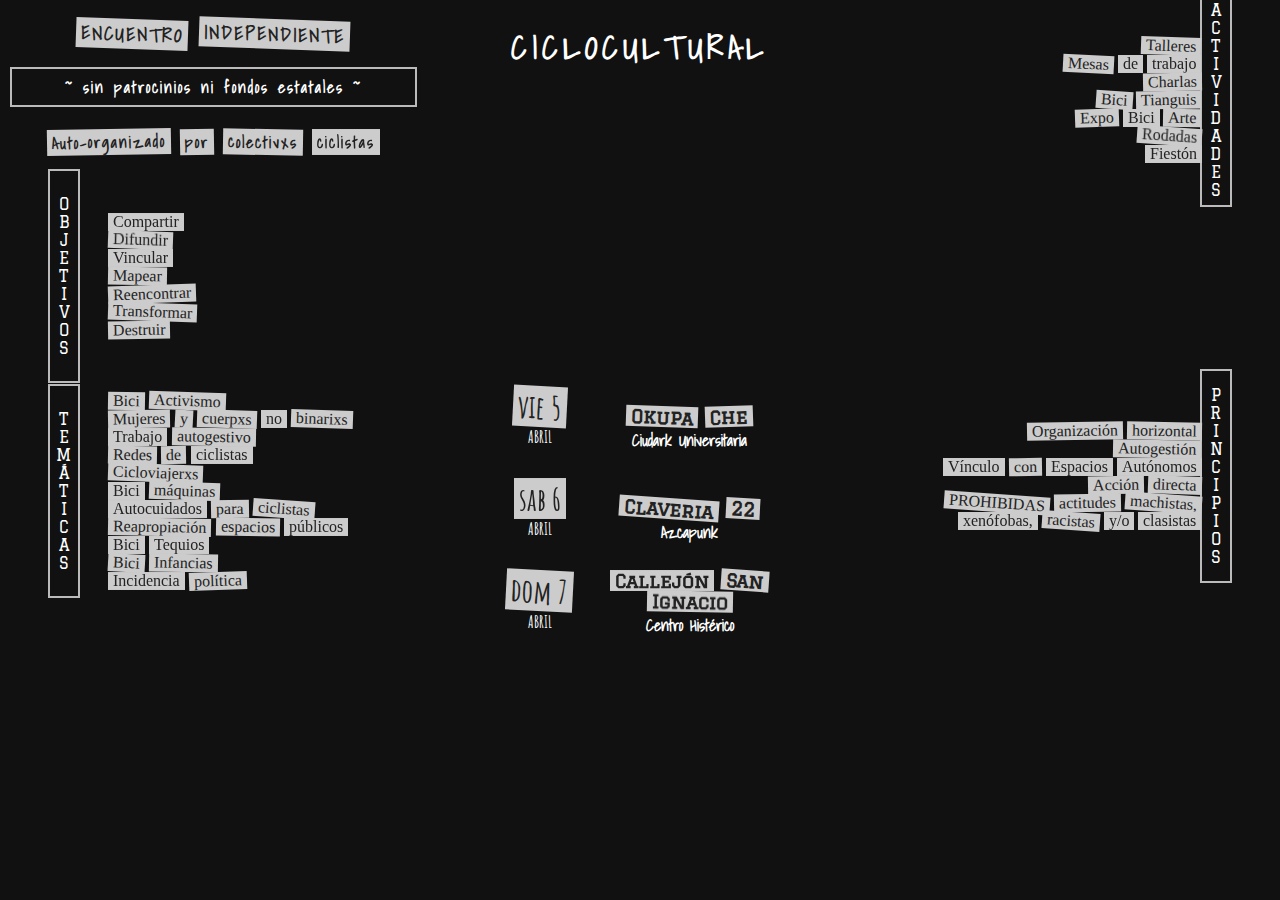
==== index.html @ 19dd87bf "fix grid" ====
<!doctype html>

<html lang="en">
<head>
  <meta charset="utf-8">

  <title>Ciclocutural</title>
  <link rel="stylesheet" href="index.css">
  <link href="https://fonts.googleapis.com/css?family=Aldrich|Amatic+SC:400,700|Graduate|Passero+One|Permanent+Marker|Shadows+Into+Light|Staatliches" rel="stylesheet"> 
</head>

<body>
  <section id="title">
    <h1>CICLOCULTURAL</h1>
    <div id="logo">
      <img src="https://img0.etsystatic.com/000/0/5889672/il_570xN.327639346.jpg" alt="">
    </div>
  </section>
  <section id="dates">
    <div class="date">
      <div class="day"><span>vie 5</span></div>
      <h3><span class="rot1">Okupa</span> <span class="rot-2">Che</span></h3>
      <div class="month">ABRIL</div>
      <p>Ciudark Universitaria</p>
    </div>
    <div class="date">
      <div class="day"><span>sab 6</span></div>
      <h3><span class="rot-2">Claveria</span> <span class="rot3">22</span></h3>
      <div class="month">ABRIL</div>
      <p>Azcapunk</p>
    </div>
    <div class="date">
      <div class="day"><span>dom 7</span></div>
      <h3><span>Callejón</span> <span>San</span> <span>Ignacio</span></h3>
      <div class="month">ABRIL</div>
      <p>Centro Histérico</p>
    </div>
  </section>
  <section id="description">
    <h3><span>ENCUENTRO</span> <span>INDEPENDIENTE</span></h3>
    <p class="border">~ sin patrocinios ni fondos estatales ~</p>
    <h4><span>Auto-organizado</span> <span>por</span> <span>colectivxs</span> <span>ciclistas</span></h4>
    <div class="list left">
      <div class="vertical">OBJETIVOS</div>
      <ul>
        <li><span>Compartir</span></li>
        <li><span>Difundir</span></li>
        <li><span>Vincular</span></li>
        <li><span>Mapear</span></li>
        <li><span>Reencontrar</span></li>
        <li><span>Transformar</span></li>
        <li><span>Destruir</span></li>
      </ul>
    </div>
  </section>
  <section id="activities">
    <div class="list right">
      <div class="vertical">ACTIVIDADES</div>
      <ul>
        <li><span>Talleres</span></li>
        <li><span>Mesas</span> <span>de</span> <span>trabajo</span></li>
        <li><span>Charlas</span></li>
        <li><span>Bici</span> <span>Tianguis</span></li>
        <li><span>Expo</span> <span>Bici</span> <span>Arte</span></li>
        <li><span>Rodadas</span></li>
        <li><span>Fiestón</span></li>
      </ul>
    </div>
  </section>
  <section id="topics">
    <div class="list left">
      <div class="vertical">TEMÁTICAS</div>
      <ul>
        <li><span>Bici</span> <span>Activismo</span></li>
        <li><span>Mujeres</span> <span>y</span> <span>cuerpxs</span> <span>no</span> <span>binarixs</span></li>
        <li><span>Trabajo</span> <span>autogestivo</span></li>
        <li><span>Redes</span> <span>de</span> <span>ciclistas</span></li>
        <li><span>Cicloviajerxs</span></li>
        <li><span>Bici</span> <span>máquinas</span></li>
        <li><span>Autocuidados</span> <span>para</span> <span>ciclistas</span></li>
        <li><span>Reapropiación</span> <span>espacios</span> <span>públicos</span></li>
        <li><span>Bici</span> <span>Tequios</span></li>
        <li><span>Bici</span> <span>Infancias</span></li>
        <li><span>Incidencia</span> <span>política</span></li>
      </ul>
    </div>
  </section>
  <section id="principles">
    <div class="list right">
      <div class="vertical ">PRINCIPIOS</div>
      <ul>
        <li><span>Organización</span> <span>horizontal</span></li>
        <li><span>Autogestión</span></li>
        <li><span>Vínculo</span> <span>con</span> <span>Espacios</span> <span>Autónomos</span></li>
        <li><span>Acción</span> <span>directa</span></li>
        <li><span>PROHIBIDAS</span> <span>actitudes</span> <span>machistas,</span> <span>xenófobas,</span> <span>racistas</span> <span>y/o</span> <span>clasistas</span></li>
      </ul>
    </div>
  </section>
  <script>
    let spans = [...document.getElementsByTagName('span')]
    let rotationClasses = ['rot1', 'rot-1', 'rot2', 'rot-2', 'rot3', 'rot-3', 'rot4','rot-4']
    spans.forEach(span => {
      span.className = rotationClasses[Math.floor(Math.random()*rotationClasses.length)]
    })
  </script>
</body>
</html>
---- index.css ----
body {
  background-color: #111;
  color: white;
  margin: 0;
}

ul { 
  list-style: none;
  padding: 0;
}

h1 { 
  font-family: 'Shadows Into Light', cursive;
  font-size: 2em;
  letter-spacing: 5px;
}

section { text-align: center; }

span {
  background-color: #ccc;
  color: #222;
  display: inline-block;
  padding: 0 5px;
}

p { margin: 0 }

.border { 
  border: 2px solid #bbb;
  padding: 5px;
  margin: 0 10px;
}

.list { 
  position: relative;
  min-height: 200px;
  max-width: 350px;
  margin: auto;
  display: flex;
  flex-direction: column;
  justify-content: center;
}

.list .vertical {
  writing-mode: vertical-rl;
  text-orientation: upright;
  position: absolute;
  border: 2px solid #bbb;
  padding: 5px;
  height: 200px;
  font-family: 'Graduate', cursive;
}

.list.left .vertical { left: 10px; }
.list.right .vertical { right: 10px; }

.list.left ul { 
  padding-left: 70px; 
  text-align: left;
}
.list.right ul { 
  padding-right: 40px; 
  text-align: right;
}

section#title #logo img { max-width: 200px; }

section#dates .date {
  display: grid;
  grid-template-rows: 1fr 1fr;
  grid-template-columns: 1fr 2fr;
  max-width: 300px;
  margin: auto;
  justify-items: center;
  margin-top: 10px;
}

section#dates .date .day {
  font-size: 2em;
  font-family: 'Amatic SC', cursive;
  font-weight: bolder;
}
section#dates .date .month {
  font-family: 'Amatic SC', cursive;
  font-weight: bolder;
}
section#dates .date h3 {
  font-family: 'Graduate', cursive;
  font-weight: bolder;
  align-self: flex-end;
}
section#dates .date p {
  font-family: 'Shadows Into Light', cursive;
  font-weight: bolder;
}

section#dates .date * {
  margin: 0;
}

section#description h3,
section#description p,
section#description h4{
  font-family: 'Shadows Into Light', cursive;
  font-weight: bolder;
  letter-spacing: 2px;
}


.rot1 {
  -webkit-transform: rotateZ(1deg); /* Safari */
  transform: rotateZ(1deg);
}
.rot-1 {
  -webkit-transform: rotateZ(359deg); /* Safari */
  transform: rotateZ(359deg);
}
.rot2 {
  -webkit-transform: rotateZ(2deg); /* Safari */
  transform: rotateZ(2deg);
}
.rot-2 {
  -webkit-transform: rotateZ(358deg); /* Safari */
  transform: rotateZ(358deg);
}
.rot3 {
  -webkit-transform: rotateZ(3deg); /* Safari */
  transform: rotateZ(3deg);
}
.rot-3 {
  -webkit-transform: rotateX(357deg); /* Safari */
  transform: rotateX(357deg);
}
.rot4 {
  -webkit-transform: rotateZ(4deg); /* Safari */
  transform: rotateZ(4deg);
}
.rot-4 {
  -webkit-transform: rotateX(356deg); /* Safari */
  transform: rotateX(356deg);
}


/* -------------------           DESKTOP         ---------------------- */

@media only screen and (min-width: 900px) {
  body {
    display: grid;
    grid-template-columns: 2fr 1fr 1fr 2fr;
    grid-template-rows: repeat(1fr, 6) ;
  }

  section#title {
    grid-column: 2/4;
    grid-row: 1/3;
  }
  section#dates {
    grid-column: 2/4;
    grid-row: 3/4;
  }
  section#description {
    grid-column: 1/2;
    grid-row: 1/3;
  }
  section#activities {
    grid-column: 4/5;
    grid-row: 1/3;
  }

  section#topics {
    grid-column: 1/2;
    grid-row: 3/4;
  }

  section#principles {
    grid-column: 4/5;
    grid-row: 3/4;
  }
}
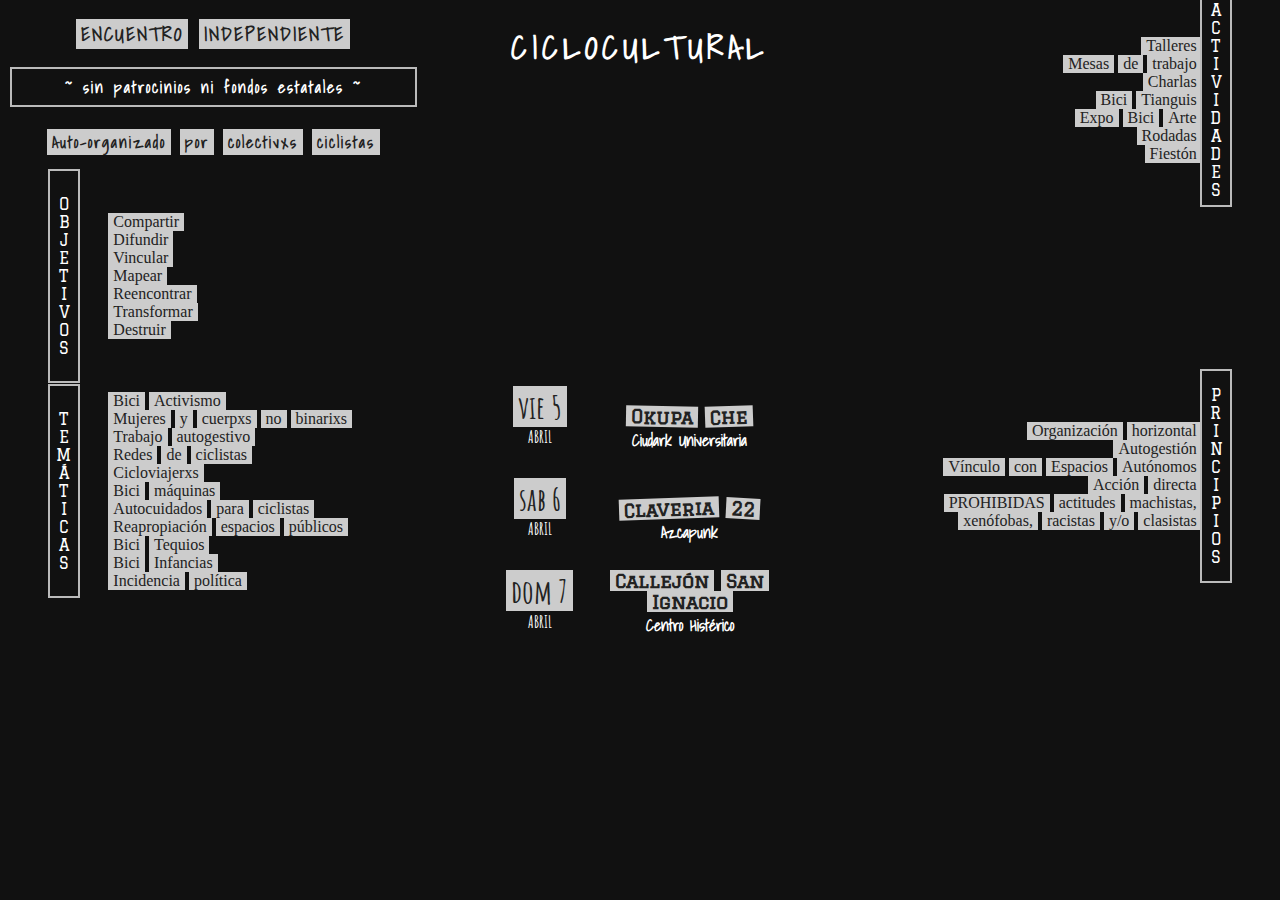
==== commit 5837dfde: "registro" ====
--- a/index.html
+++ b/index.html
@@ -100,9 +100,11 @@
   <script>
     let spans = [...document.getElementsByTagName('span')]
     let rotationClasses = ['rot1', 'rot-1', 'rot2', 'rot-2', 'rot3', 'rot-3', 'rot4','rot-4']
-    spans.forEach(span => {
-      span.className = rotationClasses[Math.floor(Math.random()*rotationClasses.length)]
-    })
+    setInterval(() => {
+      spans.forEach(span => {
+        span.className = rotationClasses[Math.floor(Math.random()*rotationClasses.length)]
+      })
+    },5000)
   </script>
 </body>
 </html>
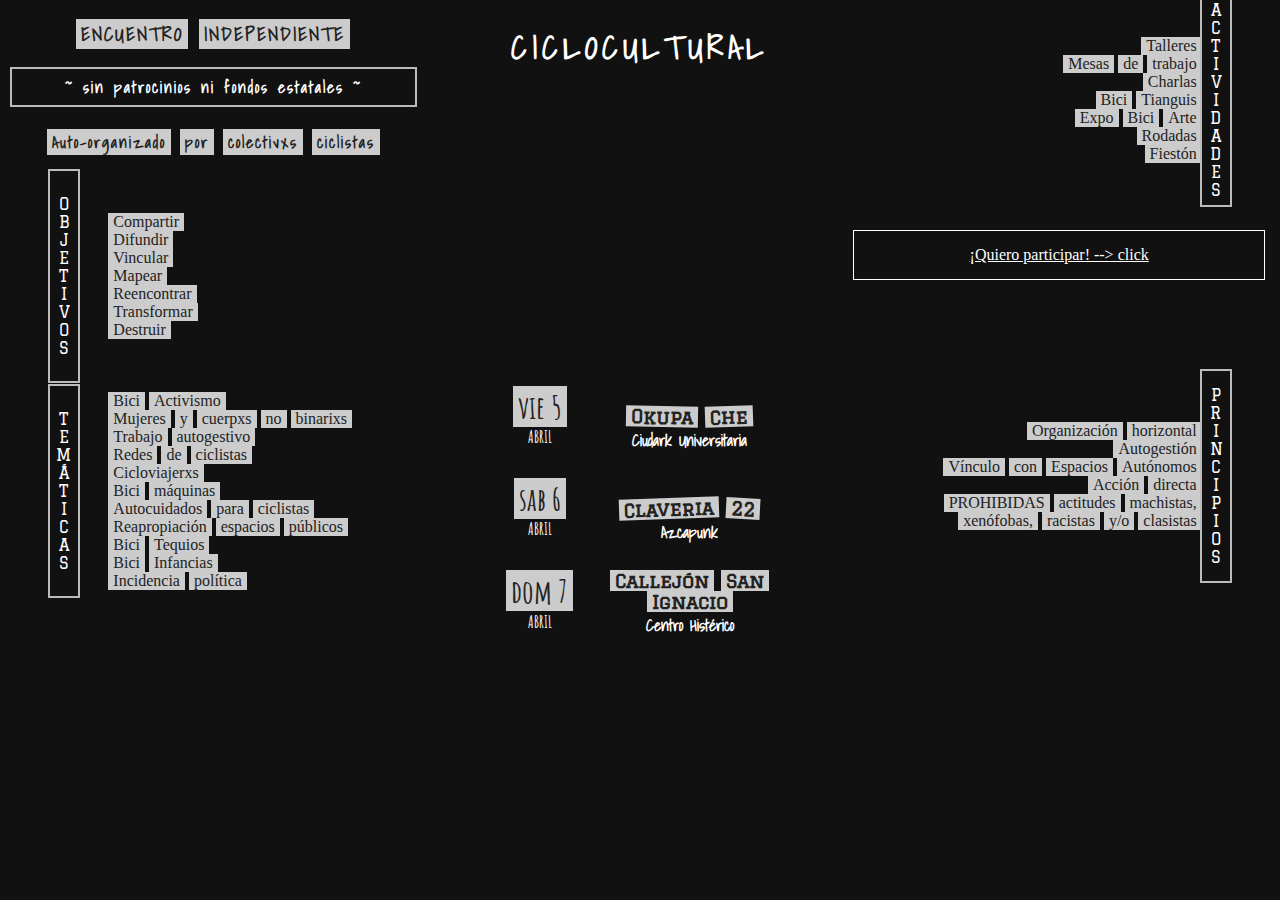
==== commit 8a43d3a0: "link registro" ====
--- a/index.html
+++ b/index.html
@@ -3,7 +3,7 @@
 <html lang="en">
 <head>
   <meta charset="utf-8">
-
+  <meta name="viewport" content="width=device-width, initial-scale=1">
   <title>Ciclocutural</title>
   <link rel="stylesheet" href="index.css">
   <link href="https://fonts.googleapis.com/css?family=Aldrich|Amatic+SC:400,700|Graduate|Passero+One|Permanent+Marker|Shadows+Into+Light|Staatliches" rel="stylesheet"> 
@@ -66,6 +66,9 @@
         <li><span>Fiestón</span></li>
       </ul>
     </div>
+    <div id="registro">
+      <a href="/registro">¡Quiero participar! --> click</a>
+    </div>
   </section>
   <section id="topics">
     <div class="list left">
--- a/index.css
+++ b/index.css
@@ -141,6 +141,30 @@
   transform: rotateX(356deg);
 }
 
+div#registro {
+  margin: 30px 0;
+  padding: 15px;
+  border: 1px solid white;
+}
+
+
+div#registro a {
+  color: white;
+  animation-duration: 1000ms;
+  animation-name: blink;
+  animation-iteration-count: infinite;
+  animation-direction: alternate;
+}
+
+@keyframes blink {
+  from {
+     opacity: 1;
+  }
+  to {
+     opacity: 0;
+  }
+}
+
 
 /* -------------------           DESKTOP         ---------------------- */
 
@@ -168,6 +192,10 @@
     grid-row: 1/3;
   }
 
+  div#registro {
+    margin-right: 15px;
+  }
+
   section#topics {
     grid-column: 1/2;
     grid-row: 3/4;
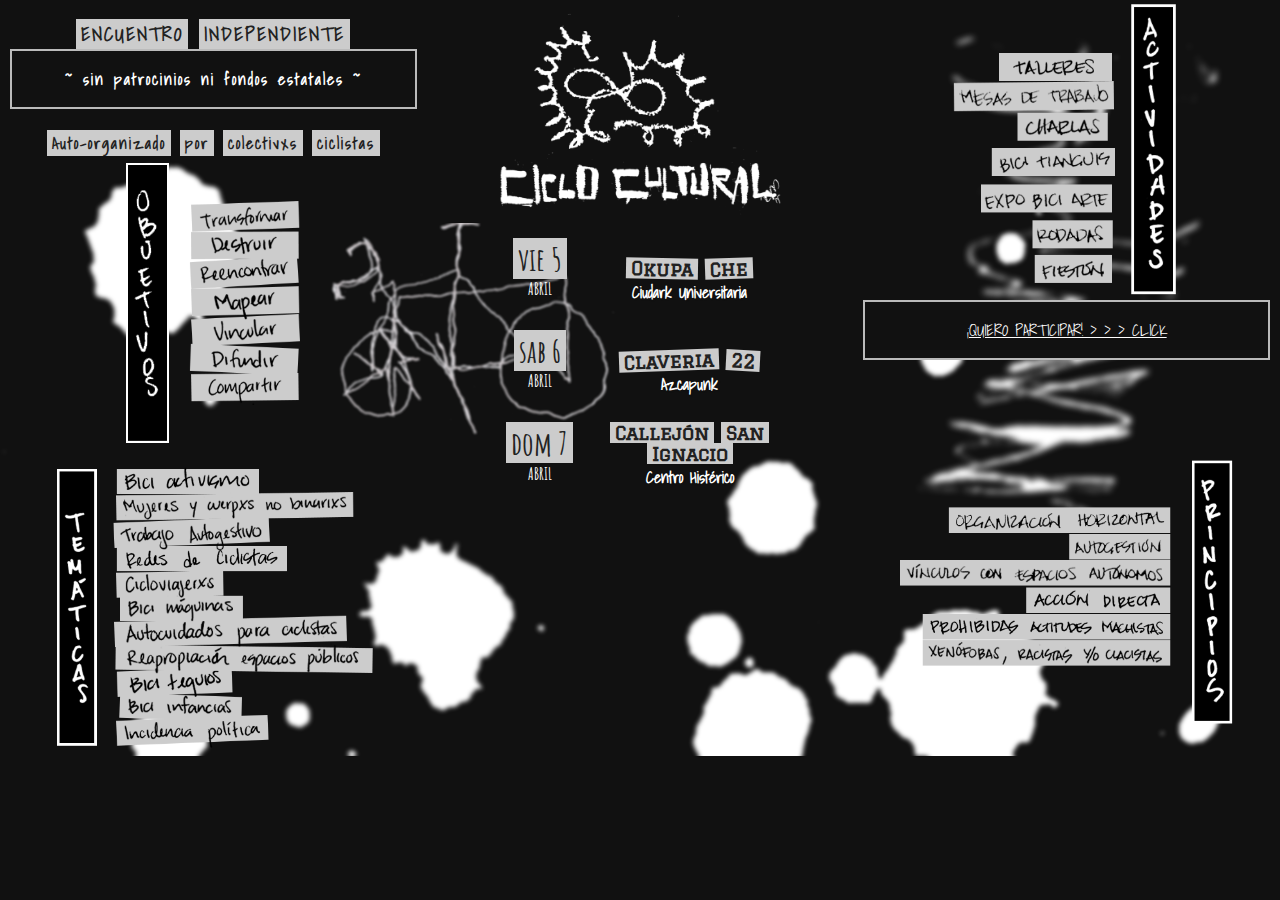
==== commit c9a9ab77: "images y styles" ====
--- a/index.html
+++ b/index.html
@@ -6,14 +6,14 @@
   <meta name="viewport" content="width=device-width, initial-scale=1">
   <title>Ciclocutural</title>
   <link rel="stylesheet" href="index.css">
-  <link href="https://fonts.googleapis.com/css?family=Aldrich|Amatic+SC:400,700|Graduate|Passero+One|Permanent+Marker|Shadows+Into+Light|Staatliches" rel="stylesheet"> 
+  <link href="https://fonts.googleapis.com/css?family=Amatic+SC:400,700|Graduate|Shadows+Into+Light" rel="stylesheet"> 
+  <link rel="shortcut icon" href="./imgs/loguito.png" type="image/x-icon">
 </head>
 
 <body>
   <section id="title">
-    <h1>CICLOCULTURAL</h1>
     <div id="logo">
-      <img src="https://img0.etsystatic.com/000/0/5889672/il_570xN.327639346.jpg" alt="">
+      <img src="./imgs/logo.png" alt="">
     </div>
   </section>
   <section id="dates">
@@ -41,7 +41,7 @@
     <p class="border">~ sin patrocinios ni fondos estatales ~</p>
     <h4><span>Auto-organizado</span> <span>por</span> <span>colectivxs</span> <span>ciclistas</span></h4>
     <div class="list left">
-      <div class="vertical">OBJETIVOS</div>
+      <!-- <div class="vertical">OBJETIVOS</div>
       <ul>
         <li><span>Compartir</span></li>
         <li><span>Difundir</span></li>
@@ -50,12 +50,15 @@
         <li><span>Reencontrar</span></li>
         <li><span>Transformar</span></li>
         <li><span>Destruir</span></li>
-      </ul>
+      </ul> -->
+      <div class="imgcontainer">
+        <img src="./imgs/objetivos.png" alt="">
+      </div>
     </div>
   </section>
   <section id="activities">
     <div class="list right">
-      <div class="vertical">ACTIVIDADES</div>
+      <!-- <div class="vertical">ACTIVIDADES</div>
       <ul>
         <li><span>Talleres</span></li>
         <li><span>Mesas</span> <span>de</span> <span>trabajo</span></li>
@@ -64,15 +67,18 @@
         <li><span>Expo</span> <span>Bici</span> <span>Arte</span></li>
         <li><span>Rodadas</span></li>
         <li><span>Fiestón</span></li>
-      </ul>
+      </ul> -->
+      <div class="imgcontainer">
+        <img src="./imgs/actividades.png" alt="">
+      </div>
     </div>
-    <div id="registro">
-      <a href="/registro">¡Quiero participar! --> click</a>
+    <div class="border">
+      <a href="/registro">¡Quiero participar! > > > click</a>
     </div>
   </section>
   <section id="topics">
     <div class="list left">
-      <div class="vertical">TEMÁTICAS</div>
+      <!-- <div class="vertical">TEMÁTICAS</div>
       <ul>
         <li><span>Bici</span> <span>Activismo</span></li>
         <li><span>Mujeres</span> <span>y</span> <span>cuerpxs</span> <span>no</span> <span>binarixs</span></li>
@@ -85,21 +91,32 @@
         <li><span>Bici</span> <span>Tequios</span></li>
         <li><span>Bici</span> <span>Infancias</span></li>
         <li><span>Incidencia</span> <span>política</span></li>
-      </ul>
+      </ul> -->
+      <div class="imgcontainer">
+        <img src="./imgs/tematicas.png" alt="">
+      </div>
     </div>
   </section>
   <section id="principles">
     <div class="list right">
-      <div class="vertical ">PRINCIPIOS</div>
+      <!-- <div class="vertical ">PRINCIPIOS</div>
       <ul>
         <li><span>Organización</span> <span>horizontal</span></li>
         <li><span>Autogestión</span></li>
         <li><span>Vínculo</span> <span>con</span> <span>Espacios</span> <span>Autónomos</span></li>
         <li><span>Acción</span> <span>directa</span></li>
         <li><span>PROHIBIDAS</span> <span>actitudes</span> <span>machistas,</span> <span>xenófobas,</span> <span>racistas</span> <span>y/o</span> <span>clasistas</span></li>
-      </ul>
+      </ul> -->
+      <div class="imgcontainer">
+        <img src="./imgs/principios.png" alt="">
+      </div>
     </div>
   </section>
+  <section id="images">
+      <img id="manchas" src="./imgs/manchas.png" alt="">
+      <img id="bike" src="./imgs/bike.png" alt="">
+      <img id="rayones" src="./imgs/rayones.png" alt="">
+    </section>
   <script>
     let spans = [...document.getElementsByTagName('span')]
     let rotationClasses = ['rot1', 'rot-1', 'rot2', 'rot-2', 'rot3', 'rot-3', 'rot4','rot-4']
--- a/index.css
+++ b/index.css
@@ -1,7 +1,16 @@
 body {
   background-color: #111;
   color: white;
-  margin: 0;
+  margin: 0;position: relative;
+}
+
+section#images {
+  position: absolute;
+  width: 100%;
+  height: 100%;
+  z-index: -1;
+  top:0;
+  overflow: hidden;
 }
 
 ul { 
@@ -28,13 +37,15 @@
 
 .border { 
   border: 2px solid #bbb;
-  padding: 5px;
+  padding: 15px;
   margin: 0 10px;
+  background-color: #111;
 }
 
 .list { 
   position: relative;
   min-height: 200px;
+  max-height: 300px;
   max-width: 350px;
   margin: auto;
   display: flex;
@@ -64,7 +75,19 @@
   text-align: right;
 }
 
-section#title #logo img { max-width: 200px; }
+section#title #logo img { 
+  max-width: 300px; 
+  margin-top: 50px;
+  background-color: #111;
+}
+.imgcontainer {
+  height: 300px;
+}
+
+.imgcontainer img {
+  max-width: 100%;
+  max-height: 100%;
+}
 
 section#dates .date {
   display: grid;
@@ -93,6 +116,7 @@
 section#dates .date p {
   font-family: 'Shadows Into Light', cursive;
   font-weight: bolder;
+  text-shadow: #111 1px 1px 1px;
 }
 
 section#dates .date * {
@@ -105,6 +129,7 @@
   font-family: 'Shadows Into Light', cursive;
   font-weight: bolder;
   letter-spacing: 2px;
+  margin-bottom: 0;
 }
 
 
@@ -141,19 +166,15 @@
   transform: rotateX(356deg);
 }
 
-div#registro {
-  margin: 30px 0;
-  padding: 15px;
-  border: 1px solid white;
-}
-
-
-div#registro a {
+.border a {
   color: white;
   animation-duration: 1000ms;
   animation-name: blink;
   animation-iteration-count: infinite;
   animation-direction: alternate;
+  margin: 20px;
+  font-family: 'Shadows Into Light', cursive;
+  text-transform: uppercase
 }
 
 @keyframes blink {
@@ -165,6 +186,30 @@
   }
 }
 
+@media only screen and (max-width: 900px) {
+  section#images #bike {
+    top: 80%;
+    right: 0;
+    width: 300px;
+    position: absolute;
+    filter: blur(1px);
+  }
+  section#images #rayones {
+    top: 38%;
+    left: -5%;
+    height: 500px;
+    width: 300px;
+    position: absolute;
+    filter: blur(3px);
+  }
+  section#images #manchas {
+    display: none;
+  }
+  body {
+    position: relative;
+    background-image: url(./imgs/manchas.png);
+  }
+}
 
 /* -------------------           DESKTOP         ---------------------- */
 
@@ -175,13 +220,44 @@
     grid-template-rows: repeat(1fr, 6) ;
   }
 
+  section#images #bike {
+    top: 200px;
+    left:25%;
+    width: 300px;
+    position: absolute;
+    filter: blur(1px)
+  }
+  section#images #rayones {
+    top: 5%;
+    right: 5%;
+    height: 500px;
+    width: 300px;
+    position: absolute;
+    filter: blur(3px)
+  }
+  section#images #manchas {
+    top: 10;
+    left: 0;
+    width: 100%;
+    position: absolute;
+    filter: blur(2px)
+  }
+
   section#title {
     grid-column: 2/4;
     grid-row: 1/3;
   }
+
+  section#title #logo img {
+    margin-top: 10px;
+  }
+  section#title #logo {
+    background-color: #111;
+  }
+
   section#dates {
     grid-column: 2/4;
-    grid-row: 3/4;
+    grid-row: 2/4;
   }
   section#description {
     grid-column: 1/2;
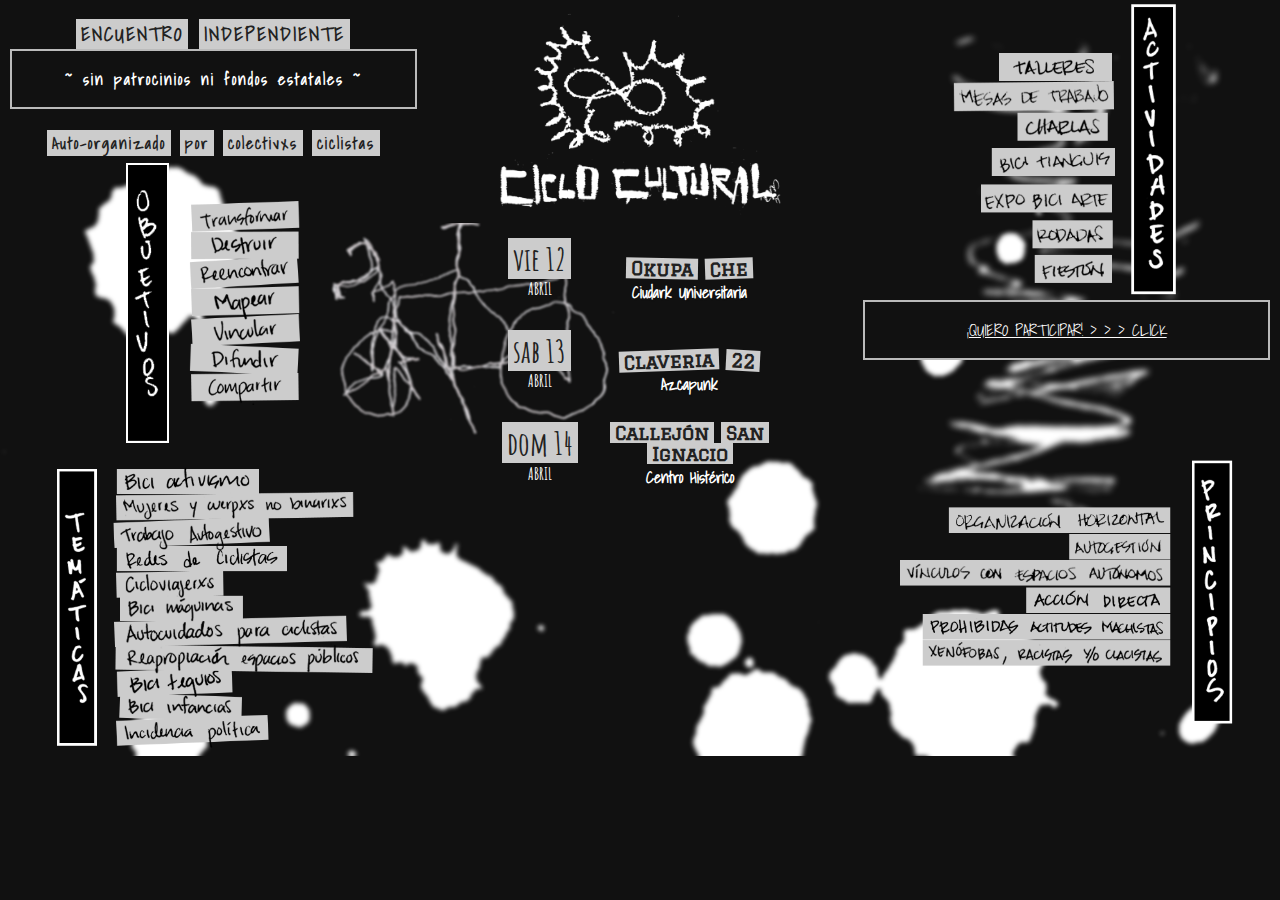
==== commit e012651d: "nuevas fechas" ====
--- a/index.html
+++ b/index.html
@@ -18,19 +18,19 @@
   </section>
   <section id="dates">
     <div class="date">
-      <div class="day"><span>vie 5</span></div>
+      <div class="day"><span>vie 12</span></div>
       <h3><span class="rot1">Okupa</span> <span class="rot-2">Che</span></h3>
       <div class="month">ABRIL</div>
       <p>Ciudark Universitaria</p>
     </div>
     <div class="date">
-      <div class="day"><span>sab 6</span></div>
+      <div class="day"><span>sab 13</span></div>
       <h3><span class="rot-2">Claveria</span> <span class="rot3">22</span></h3>
       <div class="month">ABRIL</div>
       <p>Azcapunk</p>
     </div>
     <div class="date">
-      <div class="day"><span>dom 7</span></div>
+      <div class="day"><span>dom 14</span></div>
       <h3><span>Callejón</span> <span>San</span> <span>Ignacio</span></h3>
       <div class="month">ABRIL</div>
       <p>Centro Histérico</p>
--- a/index.css
+++ b/index.css
@@ -182,7 +182,7 @@
      opacity: 1;
   }
   to {
-     opacity: 0;
+     opacity: 0.3;
   }
 }
 
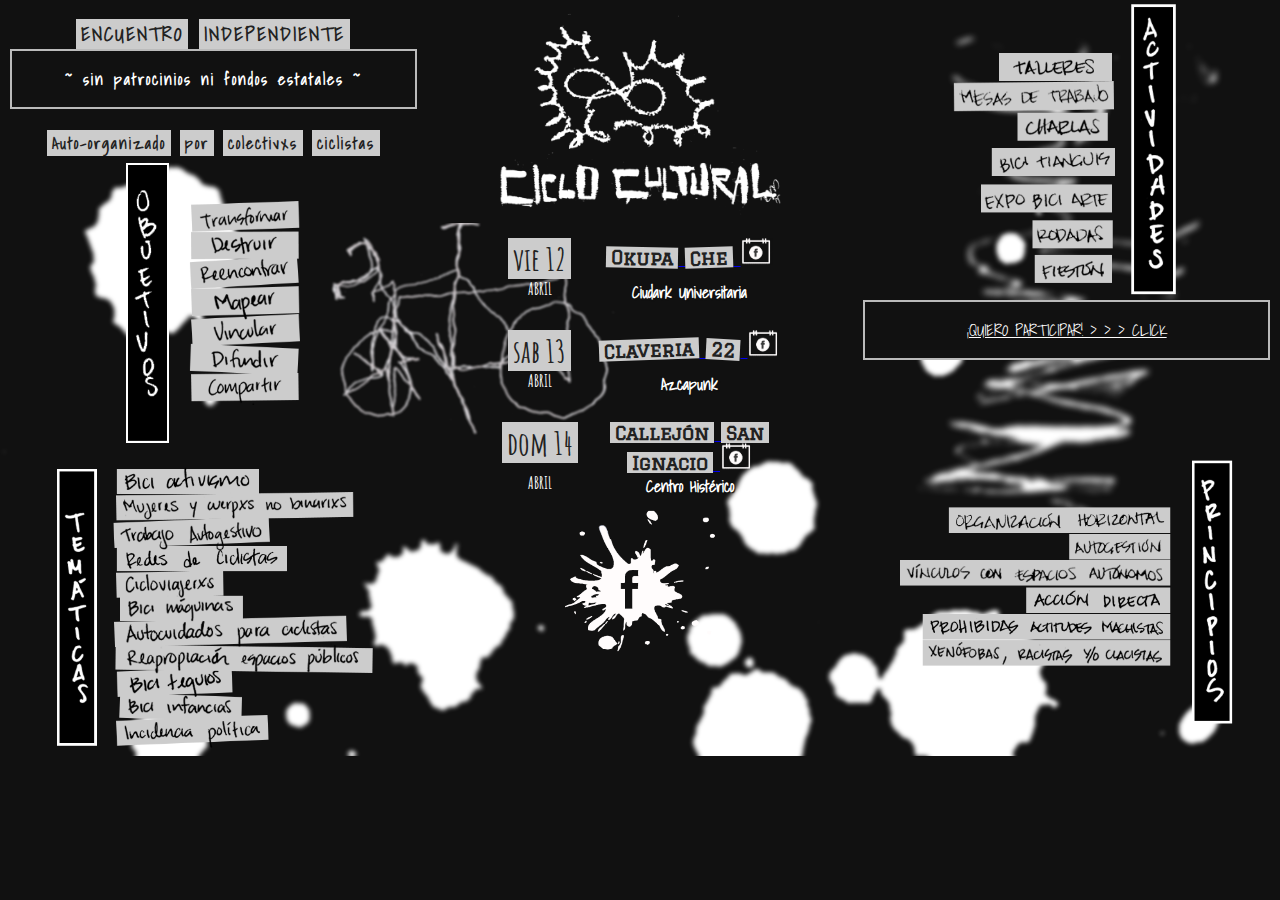
==== commit 50fab169: "fb links" ====
--- a/index.html
+++ b/index.html
@@ -19,21 +19,41 @@
   <section id="dates">
     <div class="date">
       <div class="day"><span>vie 12</span></div>
-      <h3><span class="rot1">Okupa</span> <span class="rot-2">Che</span></h3>
+      <a href="https://www.facebook.com/events/788332051549498/">
+        <h3>
+          <span class="rot1">Okupa</span> <span class="rot-2">Che</span>
+          <img src="./imgs/fb-event.png" alt="">
+        </h3>
+      </a>
       <div class="month">ABRIL</div>
       <p>Ciudark Universitaria</p>
     </div>
     <div class="date">
       <div class="day"><span>sab 13</span></div>
-      <h3><span class="rot-2">Claveria</span> <span class="rot3">22</span></h3>
+      <a href="https://www.facebook.com/events/340960056524864/">
+        <h3>
+          <span class="rot-2">Claveria</span> <span class="rot3">22</span>
+          <img src="./imgs/fb-event.png" alt="">
+        </h3>
+      </a>
       <div class="month">ABRIL</div>
       <p>Azcapunk</p>
     </div>
     <div class="date">
       <div class="day"><span>dom 14</span></div>
-      <h3><span>Callejón</span> <span>San</span> <span>Ignacio</span></h3>
+      <a href="https://www.facebook.com/events/379215362932351/">
+        <h3>
+          <span>Callejón</span> <span>San</span> <span>Ignacio</span>
+          <img src="./imgs/fb-event.png" alt="">
+        </h3>
+      </a>
       <div class="month">ABRIL</div>
       <p>Centro Histérico</p>
+    </div>
+  </section>
+  <section id="fb">
+    <div id="fb-logo">
+      <a href="https://www.facebook.com/encuentrociclocultural"><img src="./imgs/fb-icon.png" alt=""></a>
     </div>
   </section>
   <section id="description">
--- a/index.css
+++ b/index.css
@@ -89,6 +89,11 @@
   max-height: 100%;
 }
 
+section#fb img {
+  padding-top: 50px;
+  width: 150px;
+}
+
 section#dates .date {
   display: grid;
   grid-template-rows: 1fr 1fr;
@@ -99,6 +104,10 @@
   margin-top: 10px;
 }
 
+section#dates .date img {
+  width: 33px;
+}
+
 section#dates .date .day {
   font-size: 2em;
   font-family: 'Amatic SC', cursive;
@@ -248,6 +257,12 @@
     grid-row: 1/3;
   }
 
+  section#fb {
+    grid-column: 2/4;
+    grid-row: 3/4;
+  }
+
+
   section#title #logo img {
     margin-top: 10px;
   }
